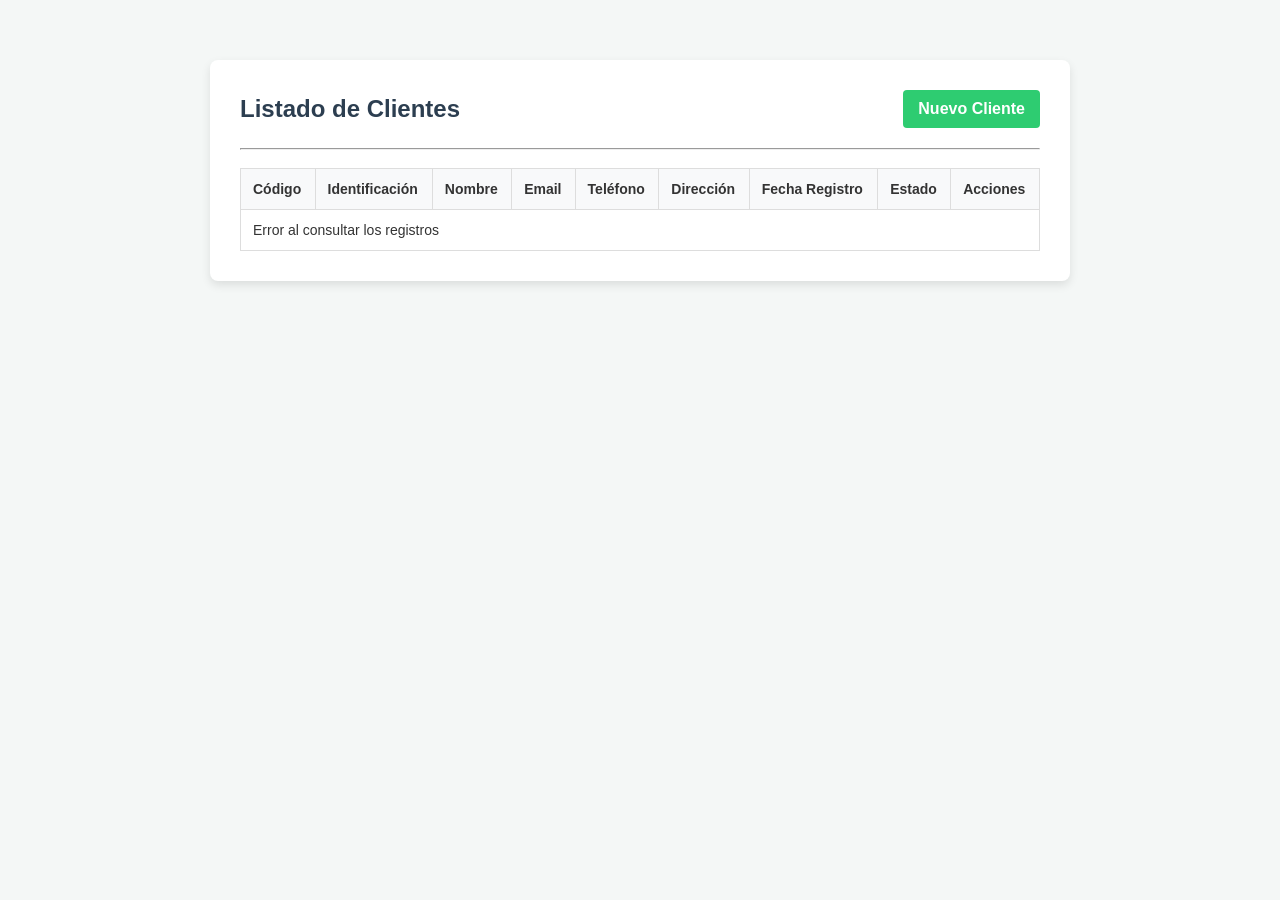
==== wwwroot/index.html @ 737b0c91 "crud cliente" ====
<!DOCTYPE html>
<html lang="es">
<head>
    <meta charset="UTF-8">
    <title>Mantenimiento de Clientes</title>
    <link rel="stylesheet" href="style.css">
</head>
<body>
    <div class="container">
        <section class="header-section">
            <h1>Listado de Clientes</h1>
            <a href="formulario.html" class="btn-add">Nuevo Cliente</a>
        </section>

        <hr>

        <section class="table-container">
            <table class="client-table">
                <thead>
                    <tr>
                        <th>Código</th>
                        <th>Identificación</th>
                        <th>Nombre</th>
                        <th>Email</th>
                        <th>Teléfono</th>
                        <th>Dirección</th>
                        <th>Fecha Registro</th>
                        <th>Estado</th>
                        <th>Acciones</th>
                    </tr>
                </thead>
                <tbody id="tablaClientes">
                    <tr>
                        <td colspan="9" class="text-center">Cargando clientes...</td>
                    </tr>
                </tbody>
            </table>
        </section>
    </div>

    <script src="clienteCrud.js"></script>
</body>
</html>
---- wwwroot/style.css ----
body {
    font-family: Arial, sans-serif;
    background-color: #f4f7f6;
    color: #333;
    margin: 0;
    padding: 20px;
}

h1 {
    font-size: 24px;
    margin-bottom: 20px;
    color: #2c3e50;
    text-align: center;
}

.form-group {
    margin-bottom: 15px;
}

label {
    display: block;
    margin-bottom: 5px;
    font-weight: bold;
    font-size: 14px;
    color: #555;
}

input[type="text"],
input[type="email"],
select {
    width: 100%;
    padding: 10px;
    border: 1px solid #ccc;
    border-radius: 4px;
    box-sizing: border-box;
    font-size: 14px;
    background-color: #fff;
}

input:read-only,
select:disabled {
    background-color: #e9ecef;
    color: #6c757d;
    cursor: not-allowed;
}

input:focus,
select:focus {
    border-color: #3498db;
    outline: none;
    box-shadow: 0 0 5px rgba(52, 152, 219, 0.3);
}

.form-actions {
    display: flex;
    justify-content: space-between;
    align-items: center;
    margin-top: 25px;
}

button[type="submit"] {
    background-color: #3498db;
    color: white;
    border: none;
    padding: 10px 20px;
    border-radius: 4px;
    cursor: pointer;
    font-size: 16px;
    font-weight: bold;
    transition: background-color 0.2s;
}

button[type="submit"]:hover {
    background-color: #2980b9;
}

.btn-generico a {
    color: #7f8c8d;
    text-decoration: none;
    font-size: 14px;
}

.btn-generico a:hover {
    text-decoration: underline;
    color: #34495e;
}

.btn-cancelar {
    background-color: #95a5a6;
    color: white;
    padding: 10px 20px;
    text-decoration: none;
    border-radius: 4px;
    font-size: 16px;
    font-weight: bold;
    display: inline-block;
    transition: background-color 0.2s;
}

.btn-cancelar:hover {
    background-color: #7f8c8d;
    text-decoration: none;
    color: white;
}

.form-container,
.container {
    background: #ffffff;
    padding: 30px;
    border-radius: 8px;
    box-shadow: 0 4px 10px rgba(0, 0, 0, 0.1);
    max-width: 800px;
    margin: 40px auto;
}
.form-container {
    width: 100%;
    max-width: 600px;
}

/* estilo para la tabla */
.header-section {
    display: flex;
    justify-content: space-between;
    align-items: center;
    margin-bottom: 20px;
}

.header-section h1 {
    margin: 0;
    text-align: left;
}

.btn-add {
    background-color: #2ecc71;
    color: white;
    padding: 10px 15px;
    text-decoration: none;
    border-radius: 4px;
    font-weight: bold;
    display: inline-block;
}

.btn-add:hover {
    background-color: #27ae60;
}

.table-container {
    overflow-x: auto;
}

.client-table {
    width: 100%;
    border-collapse: collapse;
    margin-top: 10px;
    font-size: 14px;
}

.client-table th,
.client-table td {
    padding: 12px;
    border: 1px solid #ddd;
    text-align: left;
}

.client-table th {
    background-color: #f8f9fa;
    color: #333;
}

.text-center {
    text-align: center;
}

.btn-edit {
    background-color: #f1c40f;
    color: #333;
    padding: 6px 10px;
    text-decoration: none;
    border-radius: 4px;
    font-weight: bold;
    margin-right: 5px;
    display: inline-block;
}

.btn-edit:hover {
    background-color: #f39c12;
}

.btn-delete {
    background-color: #e74c3c;
    color: white;
    padding: 6px 10px;
    text-decoration: none;
    border-radius: 4px;
    font-weight: bold;
    display: inline-block;
}

.btn-delete:hover {
    background-color: #c0392b;
}
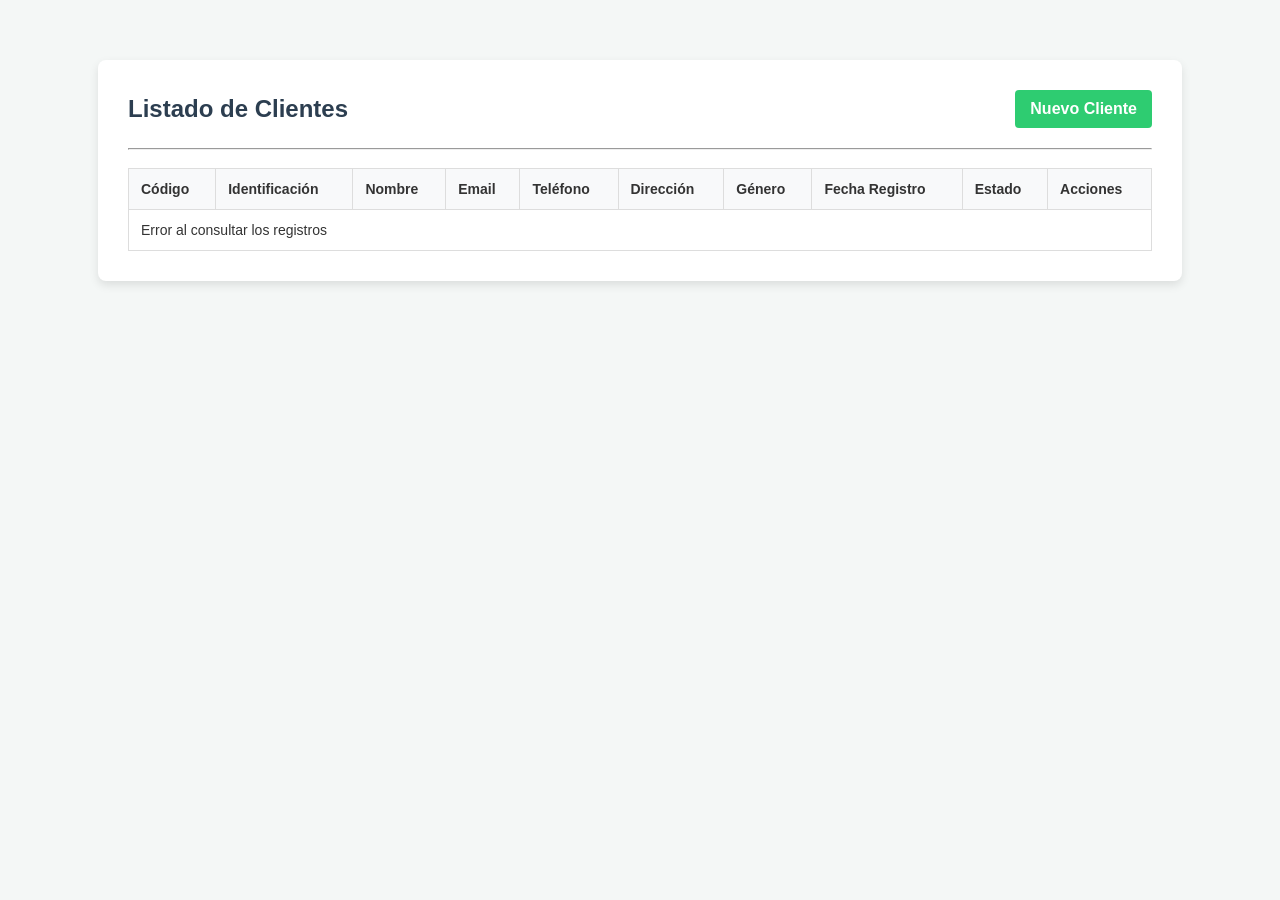
==== commit 2c2bae5d: "corrige formulario" ====
--- a/wwwroot/index.html
+++ b/wwwroot/index.html
@@ -24,6 +24,7 @@
                         <th>Email</th>
                         <th>Teléfono</th>
                         <th>Dirección</th>
+                        <th>Género</th>
                         <th>Fecha Registro</th>
                         <th>Estado</th>
                         <th>Acciones</th>
@@ -31,7 +32,7 @@
                 </thead>
                 <tbody id="tablaClientes">
                     <tr>
-                        <td colspan="9" class="text-center">Cargando clientes...</td>
+                        <td colspan="10" class="text-center">Cargando clientes...</td>
                     </tr>
                 </tbody>
             </table>
--- a/wwwroot/style.css
+++ b/wwwroot/style.css
@@ -109,7 +109,7 @@
     padding: 30px;
     border-radius: 8px;
     box-shadow: 0 4px 10px rgba(0, 0, 0, 0.1);
-    max-width: 800px;
+    max-width: 1024px;
     margin: 40px auto;
 }
 .form-container {
